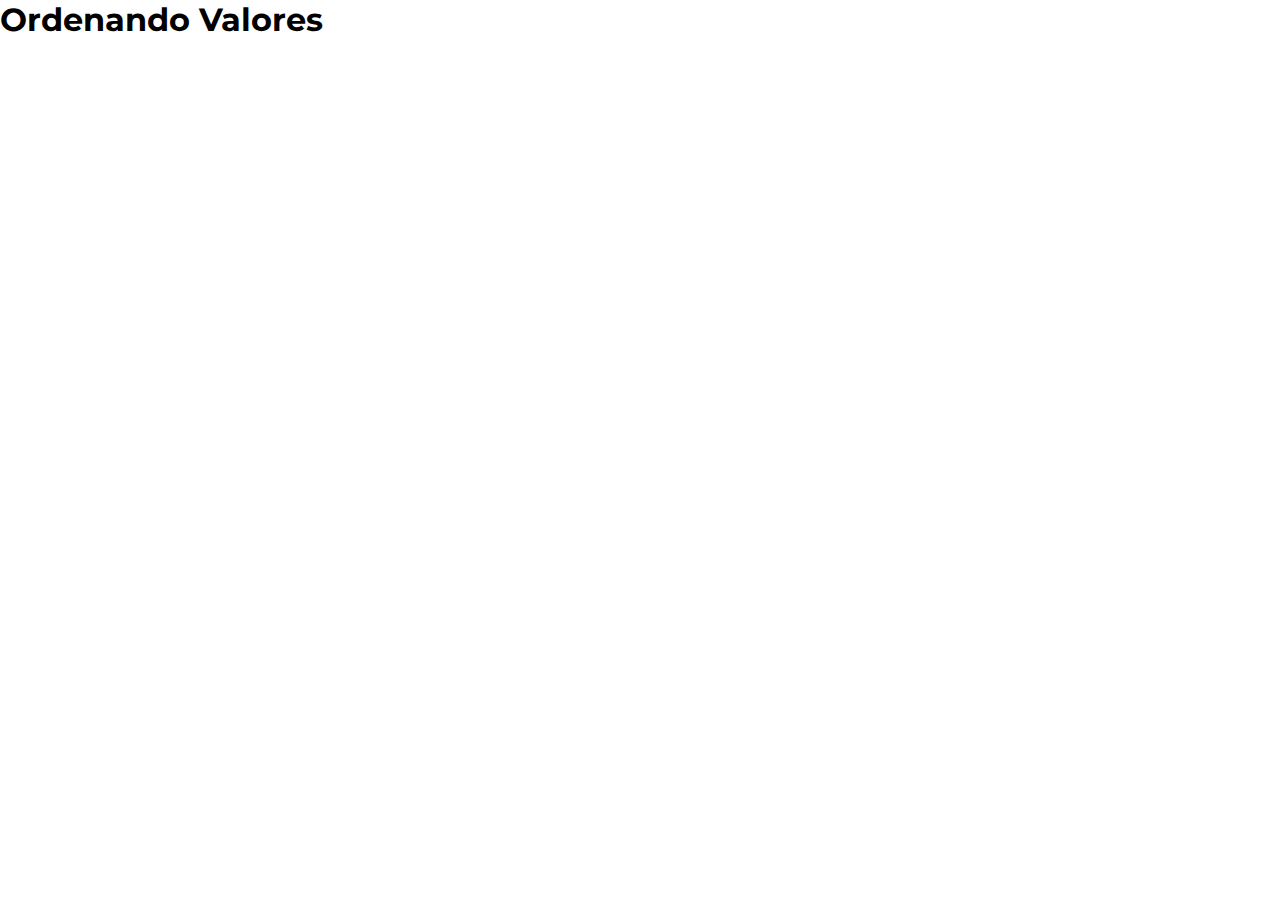
==== procedimento1/ordenando.html @ 6f54754a "criando arquivos" ====
<!DOCTYPE html>
<html lang="pt-br">
  <head>
    <meta charset="UTF-8" />
    <meta http-equiv="X-UA-Compatible" content="IE=edge" />
    <meta name="viewport" content="width=device-width, initial-scale=1.0" />
    <title>Procedimento 1</title>

    <link rel="stylesheet" href="/style.css" />
    <link rel="preconnect" href="https://fonts.googleapis.com" />
    <link rel="preconnect" href="https://fonts.gstatic.com" crossorigin />
    <link
      href="https://fonts.googleapis.com/css2?family=Montserrat:wght@400;500;700&display=swap"
      rel="stylesheet"
    />
  </head>
  <body>
    <h1>Ordenando Valores</h1>

    <script src="ordenando.js"></script>
  </body>
</html>
---- style.css ----
* {
  margin: 0;
  padding: 0;
}

body {
  font-family: "Montserrat", sans-serif;
  height: 100vh;
  display: flex;
  flex-direction: column;
}
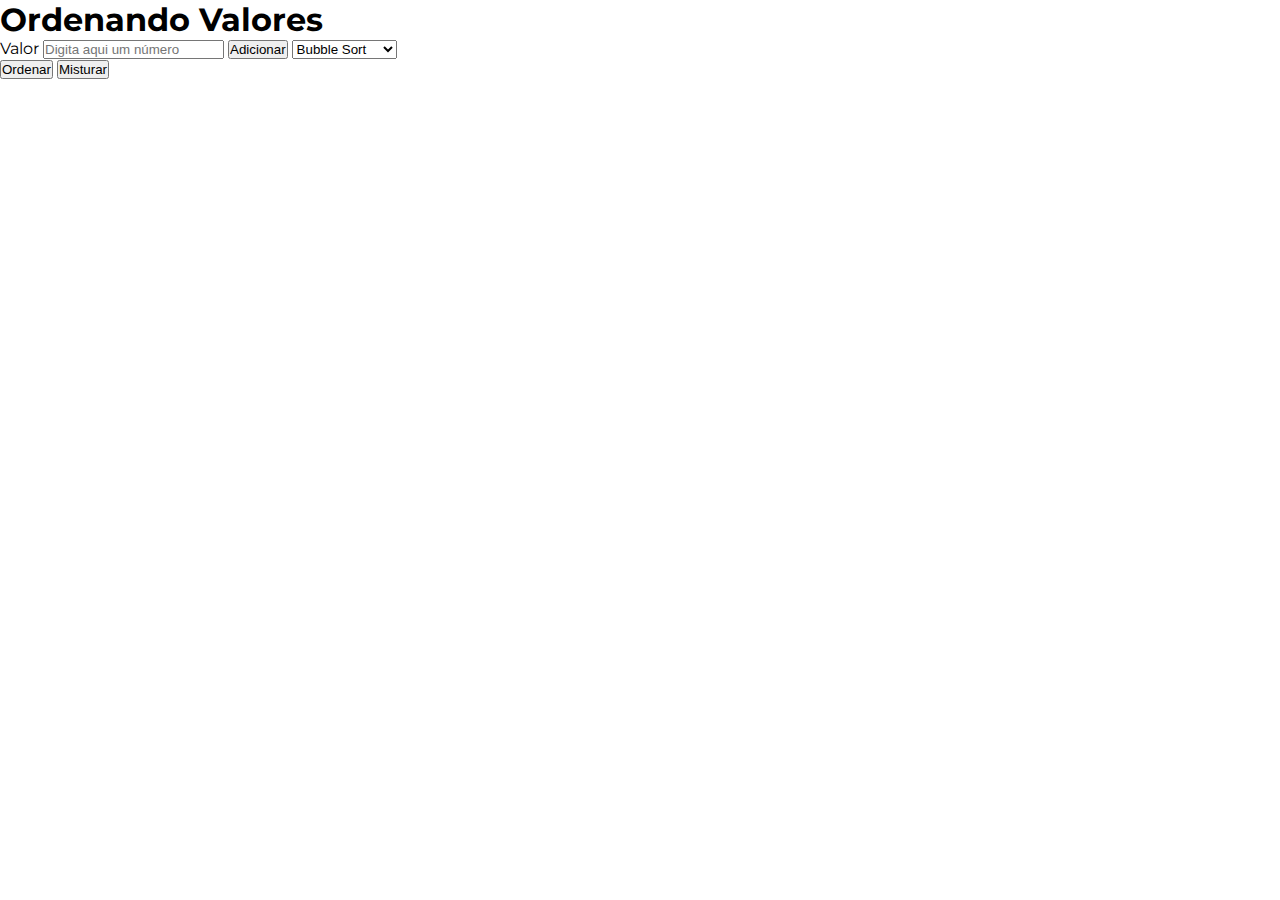
==== commit 97e2b746: "construindo" ====
--- a/procedimento1/ordenando.html
+++ b/procedimento1/ordenando.html
@@ -15,7 +15,32 @@
     />
   </head>
   <body>
-    <h1>Ordenando Valores</h1>
+    <main>
+      <div class="heading">
+        <h1>Ordenando Valores</h1>
+      </div>
+      <div class="form">
+        <label for="valor">Valor</label>
+        <input
+          id="valor"
+          class="input"
+          type="number"
+          placeholder="Digita aqui um número"
+          step="1.00"
+          required
+        />
+        <button onclick="add()">Adicionar</button>
+        <select name="algoritmo" id="algoritmo">
+          <option value="bubble-sort" selected>Bubble Sort</option>
+          <option value="selection-sort">Selection Sort</option>
+          <option value="quick-sort">Quick Sort</option>
+        </select>
+        <div class="buttons">
+          <button onclick="ordenar()">Ordenar</button>
+          <button onclick="misturar()">Misturar</button>
+        </div>
+      </div>
+    </main>
 
     <script src="ordenando.js"></script>
   </body>
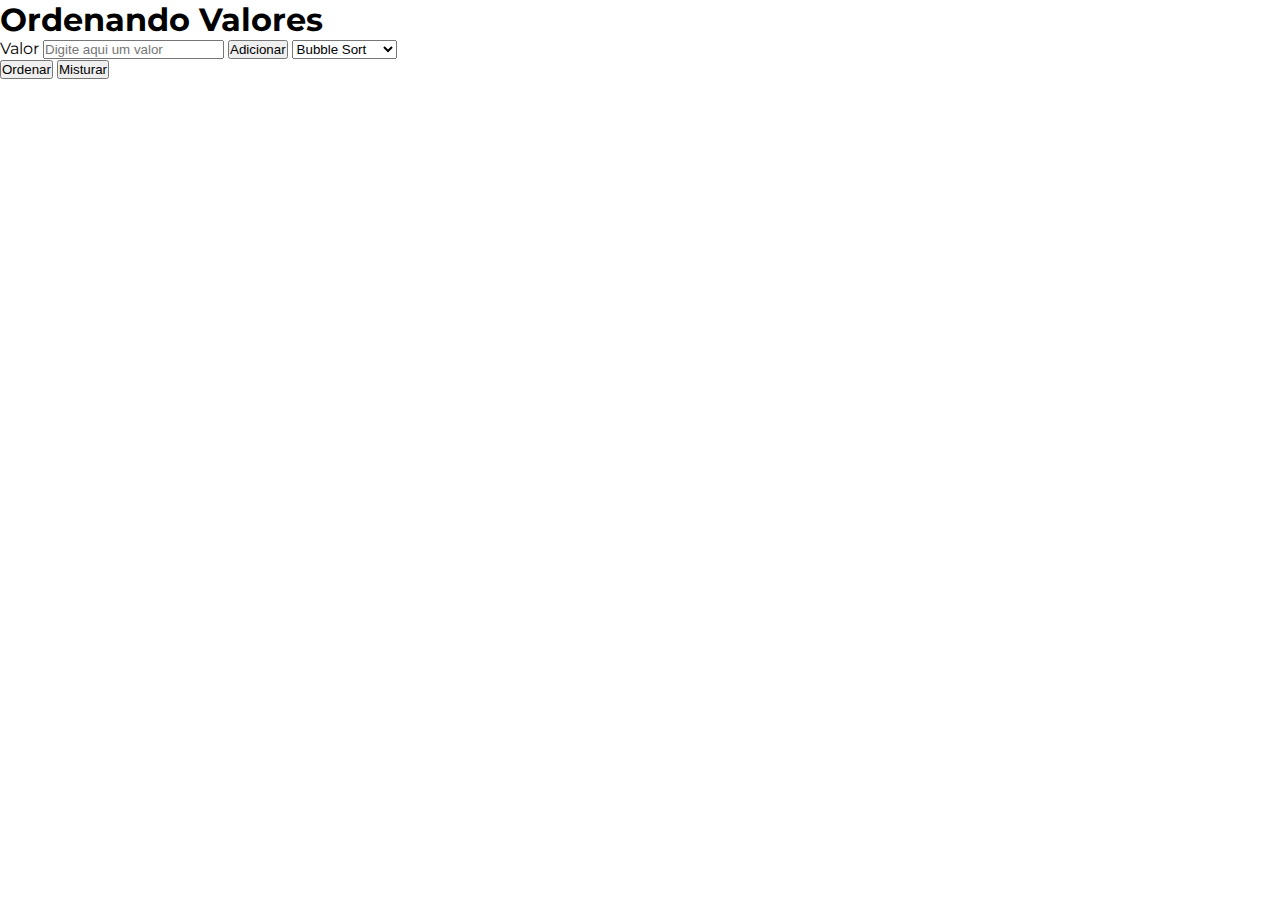
==== commit 1a428d85: "criando a lista" ====
--- a/procedimento1/ordenando.html
+++ b/procedimento1/ordenando.html
@@ -25,7 +25,7 @@
           id="valor"
           class="input"
           type="number"
-          placeholder="Digita aqui um número"
+          placeholder="Digite aqui um valor"
           step="1.00"
           required
         />
@@ -39,6 +39,7 @@
           <button onclick="ordenar()">Ordenar</button>
           <button onclick="misturar()">Misturar</button>
         </div>
+        <ul id="valores"></ul>
       </div>
     </main>
 
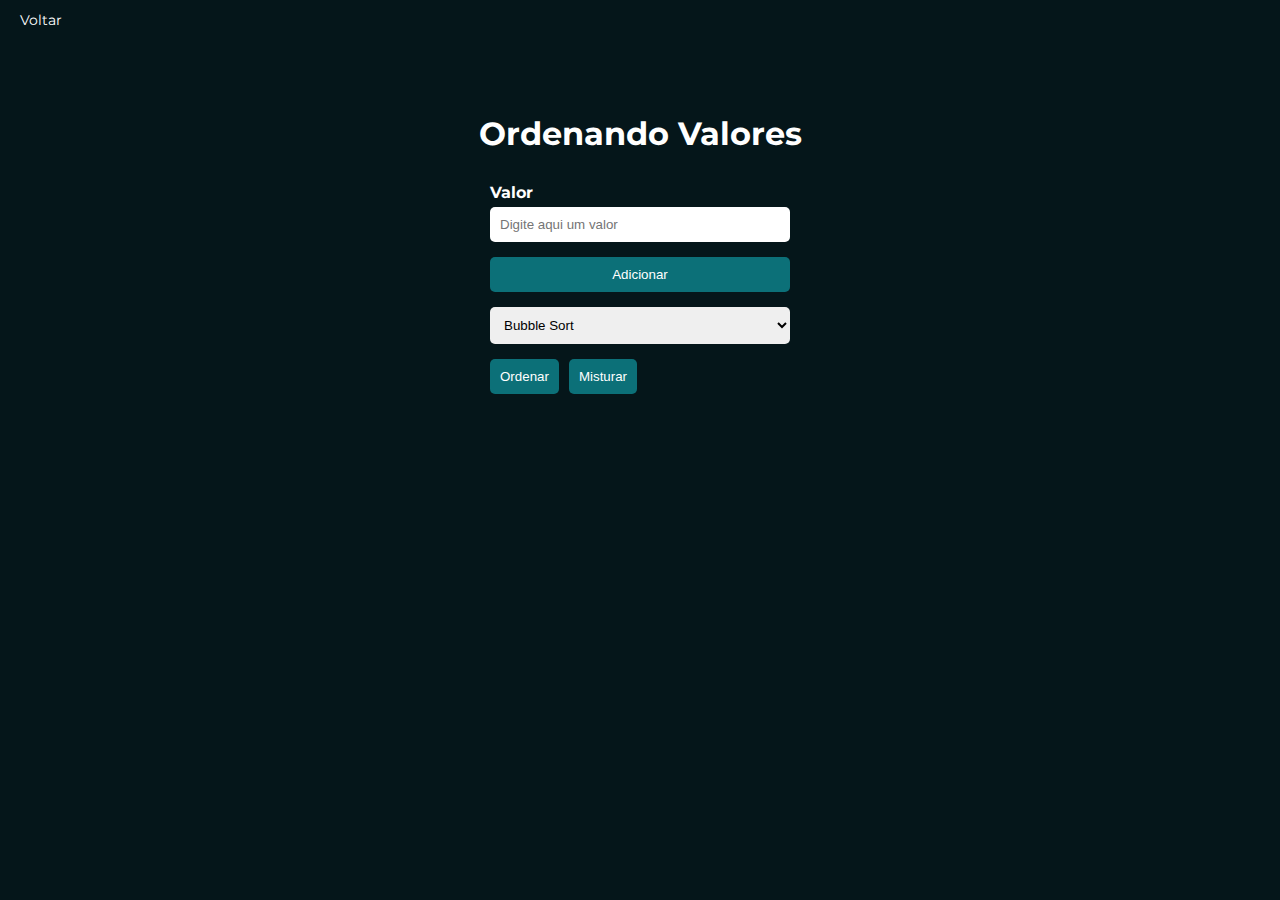
==== commit ec8482ae: "deixando mais bonito" ====
--- a/procedimento1/ordenando.html
+++ b/procedimento1/ordenando.html
@@ -6,7 +6,7 @@
     <meta name="viewport" content="width=device-width, initial-scale=1.0" />
     <title>Procedimento 1</title>
 
-    <link rel="stylesheet" href="/style.css" />
+    <link rel="stylesheet" href="style.css" />
     <link rel="preconnect" href="https://fonts.googleapis.com" />
     <link rel="preconnect" href="https://fonts.gstatic.com" crossorigin />
     <link
@@ -15,29 +15,32 @@
     />
   </head>
   <body>
-    <main>
+    <header><a id="header" href="/index.html">Voltar</a></header>
+    <main id="sort-values">
       <div class="heading">
         <h1>Ordenando Valores</h1>
       </div>
       <div class="form">
-        <label for="valor">Valor</label>
-        <input
-          id="valor"
-          class="input"
-          type="number"
-          placeholder="Digite aqui um valor"
-          step="1.00"
-          required
-        />
-        <button onclick="add()">Adicionar</button>
-        <select name="algoritmo" id="algoritmo">
-          <option value="bubble-sort" selected>Bubble Sort</option>
-          <option value="selection-sort">Selection Sort</option>
-          <option value="quick-sort">Quick Sort</option>
-        </select>
-        <div class="buttons">
-          <button onclick="ordenar()">Ordenar</button>
-          <button onclick="misturar()">Misturar</button>
+        <div class="input-sort">
+          <label for="valor">Valor</label>
+          <input
+            id="valor"
+            class="input"
+            type="number"
+            placeholder="Digite aqui um valor"
+            step="1.00"
+            required
+          />
+          <button class="buttons" onclick="add()">Adicionar</button>
+          <select name="algoritmo" id="algoritmo">
+            <option value="bubble-sort" selected>Bubble Sort</option>
+            <option value="selection-sort">Selection Sort</option>
+            <option value="quick-sort">Quick Sort</option>
+          </select>
+        </div>
+        <div class="sort-buttons">
+          <button class="buttons" onclick="ordenar()">Ordenar</button>
+          <button class="buttons" onclick="misturar()">Misturar</button>
         </div>
         <ul id="valores"></ul>
       </div>
--- a/procedimento1/style.css
+++ b/procedimento1/style.css
@@ -0,0 +1,94 @@
+:root {
+  --first-color: #05161a;
+  --second-color: #072e33;
+  --third-color: #0c7078;
+  --fourth-color: #0f989c;
+  --fifth-color: #6da5c0;
+  --sixth-color: #294d61;
+}
+
+* {
+  margin: 0;
+  padding: 0;
+}
+
+body {
+  font-family: "Montserrat", sans-serif;
+  height: 100vh;
+  display: flex;
+  flex-direction: column;
+  background-color: var(--first-color);
+  color: #fff;
+}
+
+header {
+  margin: 10px 0 0 20px;
+}
+
+#header {
+  cursor: pointer;
+  text-decoration: none;
+  color: #fff;
+  font-size: 14px;
+}
+
+#sort-values {
+  display: flex;
+  flex-direction: column;
+  align-items: center;
+  padding: 50px;
+  margin-top: 35px;
+}
+
+.input-sort {
+  display: flex;
+  flex-direction: column;
+  width: 300px;
+}
+
+.input-sort label {
+  margin: 30px 0 5px 0;
+  font-weight: bold;
+}
+
+.input-sort input {
+  padding: 10px;
+  margin-bottom: 15px;
+  border-radius: 5px;
+  border: none;
+}
+
+#algoritmo {
+  padding: 10px;
+  margin: 15px 0 15px 0;
+  border-radius: 5px;
+  border: none;
+}
+.buttons {
+  background-color: var(--third-color);
+  padding: 10px;
+  border-radius: 5px;
+  color: #fff;
+  text-decoration: none;
+  border: none;
+  cursor: pointer;
+}
+
+.buttons:hover {
+  color: var(--second-color);
+}
+
+.sort-buttons {
+  display: flex;
+  gap: 10px;
+  height: auto;
+}
+
+#valores {
+  margin-top: 15px;
+  padding-left: 16px;
+}
+
+#valores li {
+  margin-top: 3px;
+}
